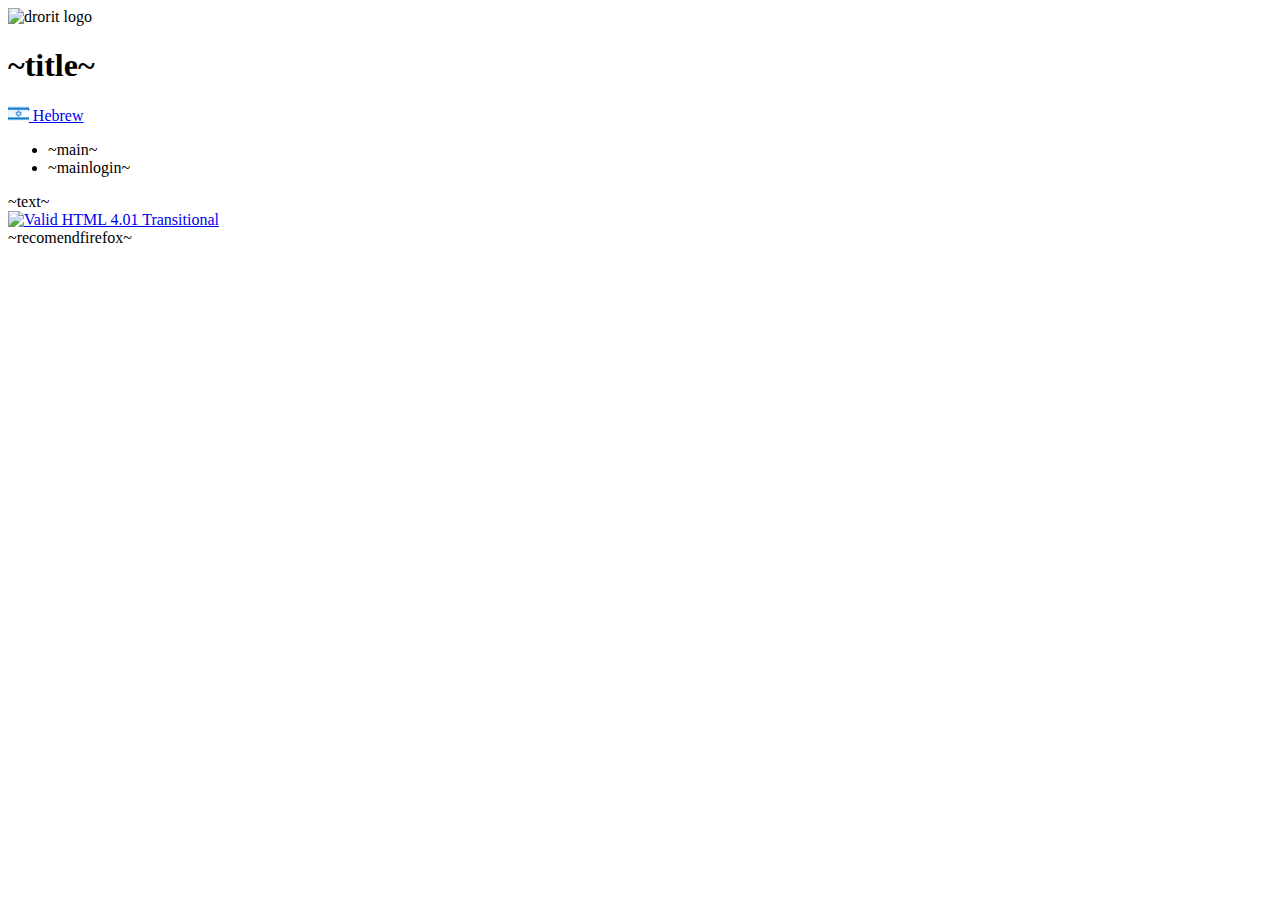
==== nonreg_ltr.html @ ad6b82b9 "" ====
<!DOCTYPE html PUBLIC "-//W3C//DTD HTML 4.01 Transitional//EN" "http://www.w3.org/TR/html4/loose.dtd">
<html>
<head>
<meta http-equiv="Content-Type" content="text/html; charset=utf-8">
<link rel="stylesheet" type="text/css" href="style/drorit_ltr.css" >
<link rel="stylesheet" type="text/css" href="style/yawiki.css" >
<!-- link calendar files  -->
<script type="text/javascript" src="style/calendar_is.js"></script>
<link rel="stylesheet" href="style/calendar.css">
<link rel="stylesheet" type="text/css" href="style/mcalendar.css" >
<title>~title~</title>
<!-- ~header~ -->
</head>
	<body>
		<div id="wrapper">
			<div class="headerA">
				<div id ="logo">
						<img src="img/logo.png" alt="drorit logo">
				</div> <!-- div logo end -->
			<div id ="right_hdr">
					<h1>~title~</h1>
					<div id="logindata" dir="ltr">
					<a href="?lang=he">
					<img src="israel_flag.gif" height="15px" border="0" alt="israel_flag">ׁ Hebrew
					</a>
					</div>
				</div> <!--right_hdr end--> 
			</div><!--headerA end-->
			<div class="headerD">
			</div> 
			<div class="navBar" dir="ltr" style="text-align:left">
				<ul id="drop_down_menu" dir="ltr" style="text-align:left">
					<li class="first">
						<span>~main~</span>
					</li>
					<li class="last">
						<span>~mainlogin~</span>
					</li>
				</ul>
			</div><!--div navBar  end-->
			<div id="contents" dir="ltr">
			~text~
			</div><!--contents  end-->
			<div class="copyright">
				<div class="innercopyright">	
 			   <a href="http://validator.w3.org/check?uri=referer"><img
        		src="http://www.w3.org/Icons/valid-html401-blue" border="0"
        		alt="Valid HTML 4.01 Transitional" height="31" width="88"></a>
				</div>
				<div class="innercopyright">
				~recomendfirefox~
				</div>	
			</div>
		</div><!--div wrapper  end-->
	</body>
</html>
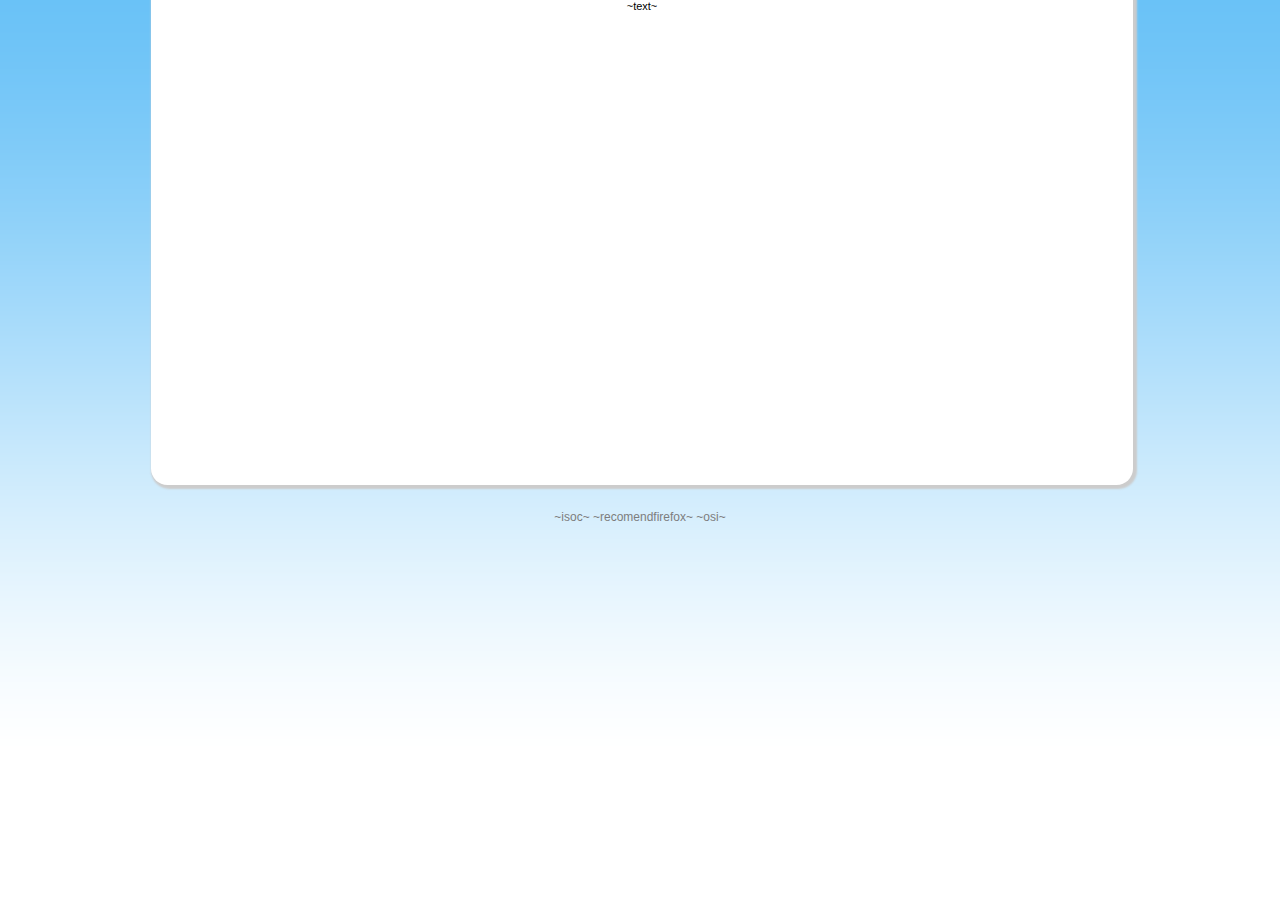
==== commit 95788603: "" ====
--- a/nonreg_ltr.html
+++ b/nonreg_ltr.html
@@ -2,55 +2,38 @@
 <html>
 <head>
 <meta http-equiv="Content-Type" content="text/html; charset=utf-8">
-<link rel="stylesheet" type="text/css" href="style/drorit_ltr.css" >
-<link rel="stylesheet" type="text/css" href="style/yawiki.css" >
-<!-- link calendar files  -->
-<script type="text/javascript" src="style/calendar_is.js"></script>
-<link rel="stylesheet" href="style/calendar.css">
-<link rel="stylesheet" type="text/css" href="style/mcalendar.css" >
+<link rel="stylesheet" type="text/css" href="style/linet.css" >
+<script type="text/javascript" src='js/jquery.min.js'></script>
+
+
 <title>~title~</title>
 <!-- ~header~ -->
 </head>
 	<body>
 		<div id="wrapper">
-			<div class="headerA">
+			<div class="headerB">
 				<div id ="logo">
-						<img src="img/logo.png" alt="drorit logo">
+						<img src="img/logo.png" alt="Linet logo">
 				</div> <!-- div logo end -->
-			<div id ="right_hdr">
-					<h1>~title~</h1>
+		
 					<div id="logindata" dir="ltr">
 					<a href="?lang=he">
-					<img src="israel_flag.gif" height="15px" border="0" alt="israel_flag">ׁ Hebrew
+					<img src="img/flags/israel_flag.gif" height="15px" border="0" alt="israel_flag">ׁ Hebrew
 					</a>
 					</div>
-				</div> <!--right_hdr end--> 
+
 			</div><!--headerA end-->
-			<div class="headerD">
-			</div> 
-			<div class="navBar" dir="ltr" style="text-align:left">
-				<ul id="drop_down_menu" dir="ltr" style="text-align:left">
-					<li class="first">
-						<span>~main~</span>
-					</li>
-					<li class="last">
-						<span>~mainlogin~</span>
-					</li>
-				</ul>
-			</div><!--div navBar  end-->
+			
 			<div id="contents" dir="ltr">
 			~text~
 			</div><!--contents  end-->
-			<div class="copyright">
-				<div class="innercopyright">	
- 			   <a href="http://validator.w3.org/check?uri=referer"><img
-        		src="http://www.w3.org/Icons/valid-html401-blue" border="0"
-        		alt="Valid HTML 4.01 Transitional" height="31" width="88"></a>
-				</div>
-				<div class="innercopyright">
+			
+				<div class="footer">
+				~isoc~
 				~recomendfirefox~
+				~osi~
 				</div>	
-			</div>
+			
 		</div><!--div wrapper  end-->
 	</body>
 </html>
--- a/style/linet.css
+++ b/style/linet.css
@@ -0,0 +1,847 @@
+*	{
+margin: 0;
+padding: 0;
+    font-family: Arial,Helvetica,sans-serif;
+}
+
+body {
+	background-image:url(../img/back.gif);
+	background-repeat: repeat-x;
+	/*background: #F3F4F4;
+	background-repeat:repeat-x;*/
+	font: 11px Arial, Helvetica, sans-serif;
+	height:100%; 
+	/*behavior: url("csshover.htc");*/
+	text-align:center;
+}
+
+.title {
+	background:#E5EDF5;
+/*	color:#0C86C9; */
+	color:#002EEB;
+	padding-left:1em;
+	padding-right:1em;
+	font-size:14px;
+}
+/*.crdhide{
+	display: none;
+}
+.chkhide{
+	display:none;
+}*/
+h1	{
+	font-size: 18; 
+	font-weight:bold;
+	font-family: Arial, Helvetica, sans-serif;
+	color:#006599;
+	position:relative;
+	width:auto;
+}
+
+h2	{
+	font-size:16px; 
+	font-weight:bold;
+	font-family: Arial, Helvetica, sans-serif;
+	color: #006599;
+}
+
+
+
+h4	{
+	font-size: 14; 
+	font-weight:bold;
+	font-family: Arial, Helvetica, sans-serif;
+	color: #54A4DE;	
+}
+
+h5	{
+	font-size: 12; 
+	font-weight:bold;
+	font-family: Arial, Helvetica, sans-serif;
+	color: #54A4DE;	
+}
+
+
+h6	{
+	font-size: 9; 
+	font-weight:bold;
+	font-family: Arial, Helvetica, sans-serif;
+	color: #BABEB7;	
+}
+table 	{
+	  font-size:11px; Arial, Helvetica, sans-serif;
+	  font-family: Arial, Helvetica, sans-serif;
+	  border: 0px;	
+}
+
+th	{
+	font-size: 16; 
+	font-weight:bold;
+	font-family: Arial, Helvetica, sans-serif;
+	color: #54A4DE;
+}
+a.Surtcut{
+	background-image: url(../img/ShurtcutBtn.png);
+	width: 155px; height: 36px;
+	padding-top:16px;
+	font-size:16px;
+	display: inline-block;
+	color:black;
+	margin-bottom: 5px;
+	text-align: center;
+	}
+a.Surtcut:hover{
+	background-image: url(../img/ShurtcutBtnOver.png);
+	}
+.btn{
+	text-align:center;
+	color:white;
+	display: inline-block;
+	width: 80px; height: 20px;
+	padding-top:5px;
+	background-image: url(../img/btn.png);
+	/*background-position: top;
+	text-indent: -9999px;*/
+	
+	}
+.btn:hover{
+		background-image: url(../img/btnhover.png);
+		text-decoration: none;
+	}
+.btn:active{
+		background-image: url(../img/btnactive.png);
+	}
+.btnAddQty{
+	display: inline-block;
+	width: 20px; height: 20px;
+	/*padding-top:5px;*/
+	background-image: url(../img/btnAddQty.png);
+	}
+.btnSubQty{
+	display: inline-block;
+	width: 20px; height: 20px;
+	/*padding-top:5px;*/
+	background-image: url(../img/btnSubQty.png);
+	
+	}
+#wrapper {
+	position: relative;
+	
+	width: 990px;
+	_width: 950px;
+	margin: 0 auto;
+	padding:0px; 
+}
+
+/*-------------------------------------HEADER--------------------------------*/
+.headerA {
+	height:105px;
+	/*background-image: url(../img/head.png);*/
+}
+
+#logo {
+	    float: right;
+    position: absolute;
+    right: 400px;
+    top: 50px;
+}
+
+#support {
+	color:white;
+	font-size: 24; 
+	font-weight:bold;
+	font-family: Arial, Helvetica, sans-serif;	
+}
+
+#support a {
+	color:white;
+	font-size: 36; 
+	font-weight:bold;
+	font-family: Arial, Helvetica, sans-serif;	
+}
+#right_hdr{
+	float: right;
+	
+	
+	}
+#left_hdr{
+	    float: left;
+    font-size: 14px;
+    position: relative;
+    top: 70px;
+	
+	
+	}
+#right_hdr h1 {
+	position: absolute;
+    right: 0;
+    text-align: right;
+    top: 75px;
+    width: 600px;
+
+}
+
+#logindata {
+	color: #006599;
+	float: right;
+    font-size: 14px;
+    font-weight: bold;
+    position: absolute;
+    right: 0;
+    text-align: right;
+    top: 85px;
+    width: 100%;
+}
+
+#logindata a {
+	color: #006599;
+	
+}
+
+.navBar { 
+  /*margin-right: 17px;
+    margin-top: 10px;
+*/
+
+}
+.headerC {
+	top:80px; 	
+	background: #BBD9EE;
+	height: 40px;
+}
+
+.headerD {
+	background: #ffffff;	
+	z-index: 1;
+	height: 2px;
+	_height: 10px;
+}
+
+/*----------------------------contents--------------------------------------------*/
+#contents{
+	background: none repeat scroll 0 0 white;
+    border-radius: 1.5em;
+    clear: both;
+    left: 6px;
+    min-height: 485px;
+    padding: 0;
+    padding-top:20px;
+    position: relative;
+    top: -20px;
+    width: 982px;
+     box-shadow:2px 2px 2px 2px #ccc;
+	  
+	
+}
+.caption {
+	background:#002EEB;
+	height:28px;
+	border:1px solid #D3D3D4;
+	font-size:13px;
+	color:white;
+}
+.caption_out {
+	background:#28B5E3;
+	height:30px;
+	border:1px solid #28B5E3;
+	color:white;
+}
+
+.winbutton {
+	background:white;
+	color:#002EEB;
+	margin-top:5px;
+	width:1em;
+	text-align:center;
+}
+/*------------------------------A-------------------------------------------------*/
+a {
+	text-decoration: none;
+/*	color: #000888; */
+	color: #006599;
+	font-weight: bold;
+}
+a:link,
+a:visited {
+/*	color:#000888; */
+	color: #006599; 
+	font-weight: bold;
+}
+a:hover,
+a:active {
+/*	color: #FF9834; */
+	color: #0000FF; 
+	font-weight: bold;
+}
+a:visited {
+	color:#006599;
+	font-weight:bold;
+}
+
+/*----------------------------------` down menu------------------------------*/
+#drop_down_menu	{
+	list-style-type: none;
+	font-weight: bold;
+	text-align: center;
+}
+
+#drop_down_menu a	{
+	color: #FFFFFF;
+	display:block;
+	border-left: 1px solid white;
+}
+#drop_down_menu li	{
+	float: right;
+	display: inline;
+	position: relative;
+	width: 123px;
+	
+	color: #FFFFFF;
+
+	height: 61px;
+	padding-left: 0px;
+	padding-top:5px;
+	background-image: url(../img/menu.gif);
+	background-repeat:repeat-x;
+	
+}
+
+#drop_down_menu li span {
+  
+    display: block;
+    font-size: 14px;
+    height: 34px;
+    padding-top: 7px;
+}
+#drop_down_menu li.last span a{border-left: none;}
+#drop_down_menu li:hover{
+	background-image: url(../img/mainmenuover.png);
+	background-color:#168CE7; 
+}
+#drop_down_menu li:hover span a	{
+	color:#186ec4;
+	z-index:20;
+	
+}
+
+#drop_down_menu li.last	{border-radius: 15px 0px 0px 0px;}
+#drop_down_menu li.first{border-radius: 0px 15px 0px 0px;}
+#drop_down_menu li ul	{
+		display: none;
+		width: 120px;
+		margin-right:19px;
+}
+#drop_down_menu li:hover ul	{display: block;}
+#drop_down_menu li ul li	{
+			height: 24px;
+			line-height: 24px;
+			z-index:6;
+			 box-shadow:2px 2px 2px 2px #ccc;
+
+			
+			background-color: white;
+			background-image: none;
+			
+}
+#drop_down_menu li ul li.last{
+	border-radius: 0em 0em 1.5em 1.5em;
+	}
+#drop_down_menu li ul li a{
+	color: black;
+	}
+#drop_down_menu li ul li a:hover{
+		color: #2f6dae;
+	}
+#drop_down_menu li ul li:hover	{
+				
+		background-image: url(../img/submenuover.png);	
+
+		background-color: white;
+}
+
+
+
+.sinv {
+	display:none;
+	width:50%;
+	float:left;
+}
+
+.lefthalf {
+	width:40%;
+	position:absolute;
+	left:15%;
+	height:500px;
+	z-index:0;
+/*	border:1px solid; */
+}
+
+.lefthalf2 {
+	width:40%;
+	position:absolute;
+	left:2%;
+	height:500px;
+	z-index:0;
+/*	border:1px solid; */
+}
+
+.righthalf {
+	width:40%;
+	position:absolute;
+	left:58%;
+	height:500px;
+	padding-right:10px;
+	z-index:0;
+/*	border:1px solid; */
+}
+
+
+.lefthalf1 {
+	float:right;
+	margin-right:10px;
+	width:45%;
+/*	height:500px; */
+	z-index:0;
+}
+
+.innercontent {
+	float:right;
+	padding-right:10px;
+	width:95%;
+	margin-top:10px;
+}
+
+.defbottom {
+	width:100%;
+	position:absolute;
+	text-align:center;
+	top:510px;
+/*	bottom:50px; */
+/*	border:1px solid; */
+}
+
+.footer {
+	margin-top:5px;
+	/*background: #F3F4F4;*/
+	float:right;
+	width:100%;	
+	font-size:12px;
+	color:#7d7d7d;
+}
+
+.firefox {
+    float: right;
+    margin-top: 3px;
+    padding-right: 35px;
+    text-align: right;
+}
+div.firefox table tbody tr td{
+	padding-right:13px;
+	}
+.isoc {
+	float:right;
+
+	text-align:right;
+}
+div.isoc table tbody tr td{
+	padding-right:13px;
+	}
+
+
+.accttype {
+	float:left;
+	margin-left:20px;
+	width:160px;
+}
+
+.brdr1 {
+	border:1px solid;
+	width:auto;
+}
+.ftr{}
+.ftc{
+background: url(../img/ftc.png) 0 0 repeat-x;
+color: #186ABF;
+    font-weight:bold;
+    font-size: 18px;
+    height: 38px;
+    padding-top: 5px;
+}
+td.ftc p{display: inline;
+position: relative;
+    right: 5px;
+    top: -5px;
+
+}
+	
+.ftl{}
+.fcr{
+background: url(../img/fcr.png) 0 0 repeat-y;
+background-position:right top;
+}
+.fcc{
+	background: none repeat scroll 0 0 white;
+	padding-top:15px;
+}
+.fcl{
+background: url(../img/fcl.png) 0 0 repeat-y;
+background-position:left top;
+}
+.fbr{}
+.fbc{
+background: url(../img/fbc.png) 0 0 repeat-x;
+height:57px;
+}
+.fbl{}
+#forgat{
+	display:none;
+	/*height: 10px;
+	 width: 300px;*/
+	}
+#login{
+	text-align: center;
+	}
+#login form table{ margin: auto;text-align:right;background-color: #ECF8FF;}
+.form{
+	text-align:right;
+	 display: inline-block;
+	
+	
+	}
+	.login{
+	margin-top:80px;
+	
+	}
+/*
+.up{
+background: none repeat scroll 0 0 #E5E9EA;
+border-radius: 0.5em 0.5em 0em 0em;
+ height: 15px;
+}*/
+/*.cont{
+	border-width:0.5px;
+	border-style:solid;
+	border-color:#9a9a9a;
+background: none repeat scroll 0 0 #F7F7F7;
+border-radius: 0em 0em 0.5em 0.5em;
+	float:right;
+}
+.side{
+width:12px;
+background: none;
+}*/
+
+.form h2{
+	/*font-size: 14px; 
+	font-weight:bold;
+	font-family: Arial, Helvetica, sans-serif;
+	height:28px;
+	color:white;
+	padding:0.5em 1em 0em 0em;
+	background: none repeat scroll 0 0 #D3DEEE;
+	border-radius: 0.5em 0.5em 0em 0em;*/
+}
+.form h3{
+
+    /*background: none repeat scroll 0 0 #2063A8;
+    color: white;
+    font-size: 14px;
+    font-weight: bold;
+    height: 30px;
+    left: 1%;
+    padding: 0.5em 1em 0 0;
+    width: 98%;*/
+}
+
+
+.shortcut a {
+	color:#FFFFFF;
+}
+
+table { 
+	font-size: 14px; 
+	font-family: arial, sans-serif;
+	border-collapse:collapse;
+}
+table.std { font-size: 14px; font-family: arial, sans-serif}
+td.std {font-size: 14px; font-family: arial, sans-serif}
+tr.tblhead { 
+ font-family: Arial,Verdana; 
+ color: white;
+ font-size:12px;
+ font-weight:bold;
+ background-color: #2063A8;
+}
+tr.tblhead1 {
+ font-family: Arial,Verdana; 
+ color: white;
+ font-weight:bold;
+ background-color: #2063A8;
+}
+.tblhead1, .tblhead1 td {
+ font-family: Arial,Verdana; 
+ color: white;
+ font-weight:bold;
+ background-color: #2063A8;
+}
+
+.tblheadprt, .tblheadprt td, .tblheadprt tr {
+	 font-family: Arial,Verdana; 
+	 font-size:18px;
+	 color: black;
+	 font-weight:bold;
+	 background-color: #2063A8;
+}
+
+tr.tblhead td {
+	 font-family: Arial,Verdana; 
+	 font-size:14px;
+	 color: white;
+	 font-weight:bold;
+	 background-color: #2063A8;
+	 border-top:1px solid;
+	 border-bottom:2px solid;
+}
+
+tr.tblheadprt td {
+	 font-family: Arial,Verdana; 
+	 font-size:18px;
+	 color: black;
+	 font-weight:bold;
+	 background-color: #2063A8;
+	 border-top:1px solid;
+	 border-bottom:2px solid;
+}
+
+tr.tblhead td a {
+	font-family: Arial,Verdana;
+	font-size:14px;
+	color:white;
+	font-weight:bold;
+	text-decoration:underline;
+}
+
+tr.otherline {
+	background-color: #E5EDF5;
+}
+
+.hovertbl tr:hover {
+	background-color:#C0C0C0;
+}
+
+.hovertbl1 tr {
+	font-size:16px; 
+	font-weight:bold;
+	font-family: Arial, Helvetica, sans-serif;
+	color: #07B6E4;
+}
+
+.hovertbl1 tr:hover {
+	background-color:#C0C0C0;
+	font-size:16px; 
+	font-weight:bold;
+	font-family: Arial, Helvetica, sans-serif;
+	color: #07B6E4;
+}
+
+.printtbl {
+	font-size:16px;
+	border-bottom: 1px solid;
+}
+
+.sumline, .sumline tr {
+	border-style: solid;
+	border-width: 2px;
+	border-left: none;
+	border-right: none;
+	border-top:2px solid #2063A8;
+	border-bottom:2px solid #2063A8;		
+}
+
+.sumlineprt, .sumlineprt tr {
+	border-style: solid;
+	border-width: 2px;
+	border-left: none;
+	border-right: none;	
+	border-top: 2px solid black;
+	border-bottom: 2px solid black;
+}
+
+tr.sumline td {
+	border-top:2px solid black;
+	border-bottom:2px solid black;		
+}
+
+tr.sumlineprt td {
+	border-top: 2px solid black;
+	border-bottom: 2px solid black;
+}
+	
+.repbottom {
+	margin-right:5%;
+	margin-top:10px;
+}
+
+.text1 { font-size:10px; font-family: arial, sans-serif}
+.text2 { font-size:11px; font-family: arial, sans-serif}
+.text3 { font-size:14px; font-family: arial, sans-serif}
+.text4 { font-size:16px; font-family: arial, sans-serif}
+/*styles for printing documents*/
+table.blau {border: 2px solid #3550FF;  width: 90%;}
+table.printdoc {border: 1px solid #000000; border-collapse: collapse;}
+td.print1 {font-weight: bold;  background-color: #E5E5E5;}
+td.print0 {border: 0px solid #FFFFFF;}
+td.bolder {font-weight: bold;}
+/*end documents*/
+
+/* Calendar styles */
+table.caltbl {
+	border:1px solid;
+}
+
+td.caltbl {
+	border:1px solid;
+}
+
+/* main page styles */
+.dateform {
+	position:relative;
+	/*right:5px;*/
+	width:900px;
+	background-color: #F7F7F7;
+	border-width:1px;
+	border-style:solid;
+	border-color:#9A9A9A;
+	border-radius: 0.5em;
+	padding-top: 10px; 
+	padding-bottom: 10px;
+	text-align:center;
+	margin:auto;
+}
+
+.caldiv {
+	margin-right:7px;
+}
+
+.shortsdiv {
+	margin-left:10px;
+}
+
+.sysmsg {
+	float:right;
+	width:100%;
+}
+
+/*.shortcut {
+    background: none repeat scroll 0 0 #677CB8;
+    border-radius: 7px 7px 7px 7px;
+    color: white;
+    float: right;
+    font-family: Arial,Helvetica,sans-serif;
+    font-size: 14px;
+    font-weight: bold;
+    height: 30px;
+    margin: 5px 5px 0px 0px;
+    padding-right: 3px;
+    padding-top: 10px;
+    text-align: center;
+    vertical-align: middle;
+    width: 100px;
+}*/
+
+.emptyshortcut {
+	float:right;
+	height:30px;
+	color:white;
+	background:white;
+	padding-right:3px;
+	padding-top:10px;
+	margin:5px;
+	width:100px;
+}
+
+.shortsdiv .shortcut a {
+	color:white;
+}
+
+a.shortcut {
+	color:white;
+}
+
+
+/*adam bh update*/
+#main{
+	background: none repeat scroll 0 0 #E5EDF5;
+	
+	width:660px;
+	height:400px;
+	margin-left: auto ;
+	margin-right: auto ;
+	text-align:right;
+	font-size:12pt;
+	padding:10px 20px 10px 20px;
+}
+
+#haed{
+text-align:right;
+font-size:14pt;
+ background: none repeat scroll 0 0 #E0E0E0;
+  border-radius: 7px 7px 0px 0px;
+  border-bottom: 2px solid #F9A23B;
+  
+  width:700px;
+  height:100px;
+  margin-left: auto ;
+  margin-right: auto ;
+  margin-top: 50px;
+}
+#footer{
+
+  margin-left: auto ;
+  margin-right: auto ;
+ background: none repeat scroll 0 0 #E0E0E0;
+  border-radius: 0px 0px 7px 7px;
+  border-top: 2px solid #F9A23B;
+ margin-bottom:20px;
+  width:700px;
+  /*height:100px;*/
+}
+#footer il{
+font-size:14px;
+ font-weight: bold;
+}
+#footer .active{
+color:blue;
+font-size:14px;
+ font-weight: bold;
+}
+	.ui-autocomplete {
+		max-height: 100px;
+		overflow-y: auto;
+		/* prevent horizontal scrollbar */
+		overflow-x: hidden;
+		/* add padding to account for vertical scrollbar */
+		padding-right: 20px;
+	}
+	/* IE 6 doesn't support max-height
+	 * we use height instead, but this forces the menu to always be this tall
+	 */
+	* html .ui-autocomplete {
+		height: 100px;
+	}
+	
+	#doc {
+	 border-collapse: separate;
+	  /*   background: none repeat scroll 0 0 grey;*/
+    border: 2px solid grey;
+    border-radius: 10px 10px 10px 10px;
+    margin: 30px;
+	
+	}
+	table#doc tbody tr td{
+	
+	border: 1px solid grey;
+	
+	}
+	
+	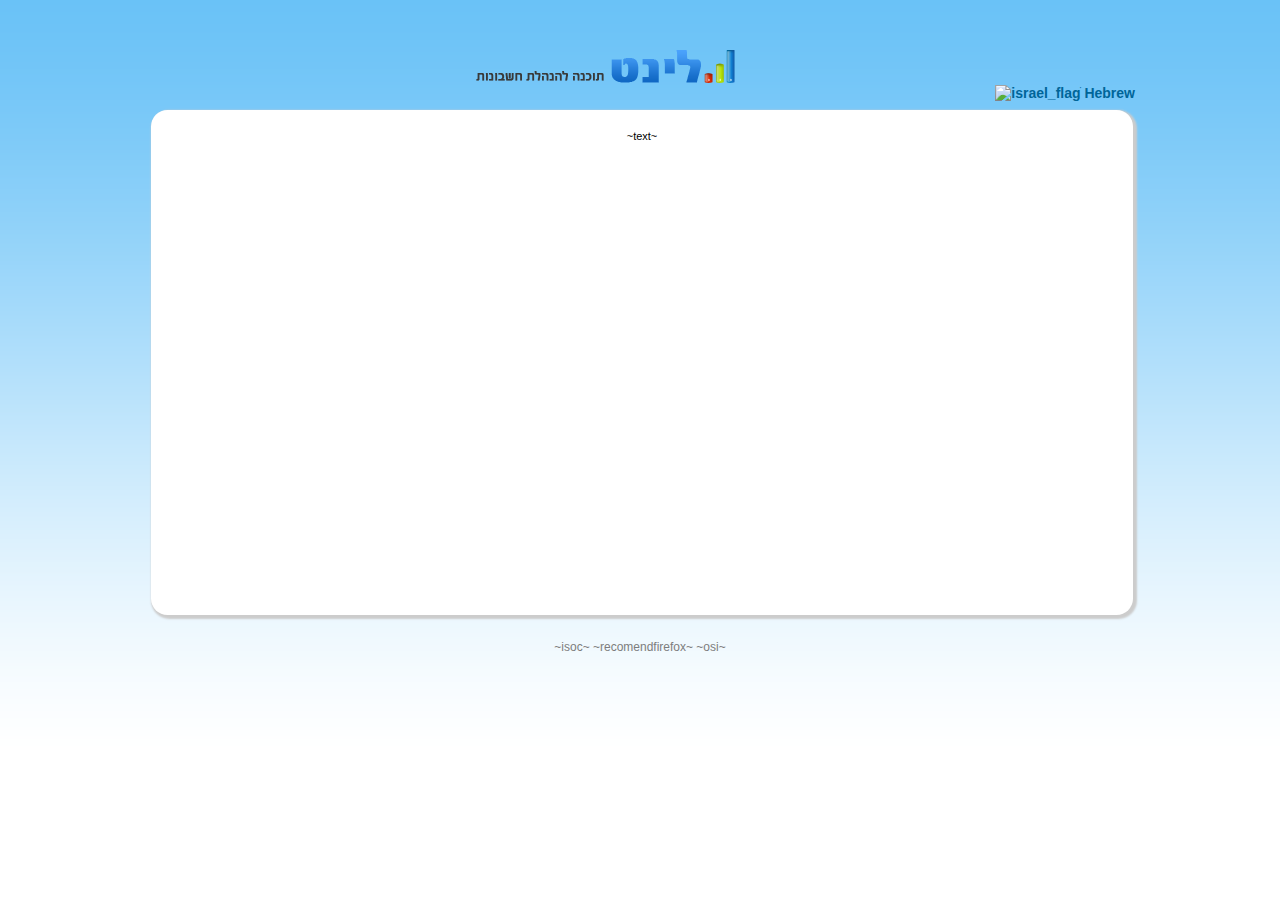
==== commit d152fa36: "" ====
--- a/nonreg_ltr.html
+++ b/nonreg_ltr.html
@@ -8,6 +8,25 @@
 
 <title>~title~</title>
 <!-- ~header~ -->
+
+
+
+<script type="text/javascript">
+$(document).ready(function() { 
+    $("#btnfrgt").click(function() { 
+        $("#forgat").show('slow');
+        $("#login").hide(1000);
+    }); 
+    $("#btncancel").click(function() { 
+        $("#login").show('slow');
+        $("#forgat").hide(1000);
+    }); 
+    
+}); 
+
+
+
+</script>
 </head>
 	<body>
 		<div id="wrapper">
--- a/style/linet.css
+++ b/style/linet.css
@@ -124,6 +124,13 @@
 	background-image: url(../img/btnSubQty.png);
 	
 	}
+.btnremove{
+	height:27px;
+	width:27px;
+	background-image: url(../img/btnRemove.png);
+	display:block;
+	
+	}
 #wrapper {
 	position: relative;
 	
@@ -138,7 +145,10 @@
 	height:105px;
 	/*background-image: url(../img/head.png);*/
 }
-
+.headerB{
+height:130px;
+
+}
 #logo {
 	    float: right;
     position: absolute;
@@ -169,6 +179,8 @@
     font-size: 14px;
     position: relative;
     top: 70px;
+     color: #006599;
+    font-weight: bold;
 	
 	
 	}
@@ -285,7 +297,7 @@
 	text-align: center;
 }
 
-#drop_down_menu a	{
+#drop_down_menu span p	{
 	color: #FFFFFF;
 	display:block;
 	border-left: 1px solid white;
@@ -313,13 +325,14 @@
     height: 34px;
     padding-top: 7px;
 }
-#drop_down_menu li.last span a{border-left: none;}
-#drop_down_menu li:hover{
+#drop_down_menu li.last span p{border-left: none;}
+#drop_down_menu span:hover{
 	background-image: url(../img/mainmenuover.png);
 	background-color:#168CE7; 
-}
-#drop_down_menu li:hover span a	{
-	color:#186ec4;
+	color:black;
+}
+#drop_down_menu li:hover span p{
+	color:black;
 	z-index:20;
 	
 }
@@ -481,7 +494,7 @@
 }
 .fcc{
 	background: none repeat scroll 0 0 white;
-	padding-top:15px;
+	padding-top:15px;vertical-align: baseline;
 }
 .fcl{
 background: url(../img/fcl.png) 0 0 repeat-y;
@@ -570,19 +583,20 @@
  color: white;
  font-size:12px;
  font-weight:bold;
- background-color: #2063A8;
+ background-color: #1870ca;
 }
 tr.tblhead1 {
  font-family: Arial,Verdana; 
  color: white;
  font-weight:bold;
- background-color: #2063A8;
+ background-color: #1870ca;
+ border-radius:15px;
 }
 .tblhead1, .tblhead1 td {
  font-family: Arial,Verdana; 
  color: white;
  font-weight:bold;
- background-color: #2063A8;
+ background-color: #1870ca;
 }
 
 .tblheadprt, .tblheadprt td, .tblheadprt tr {
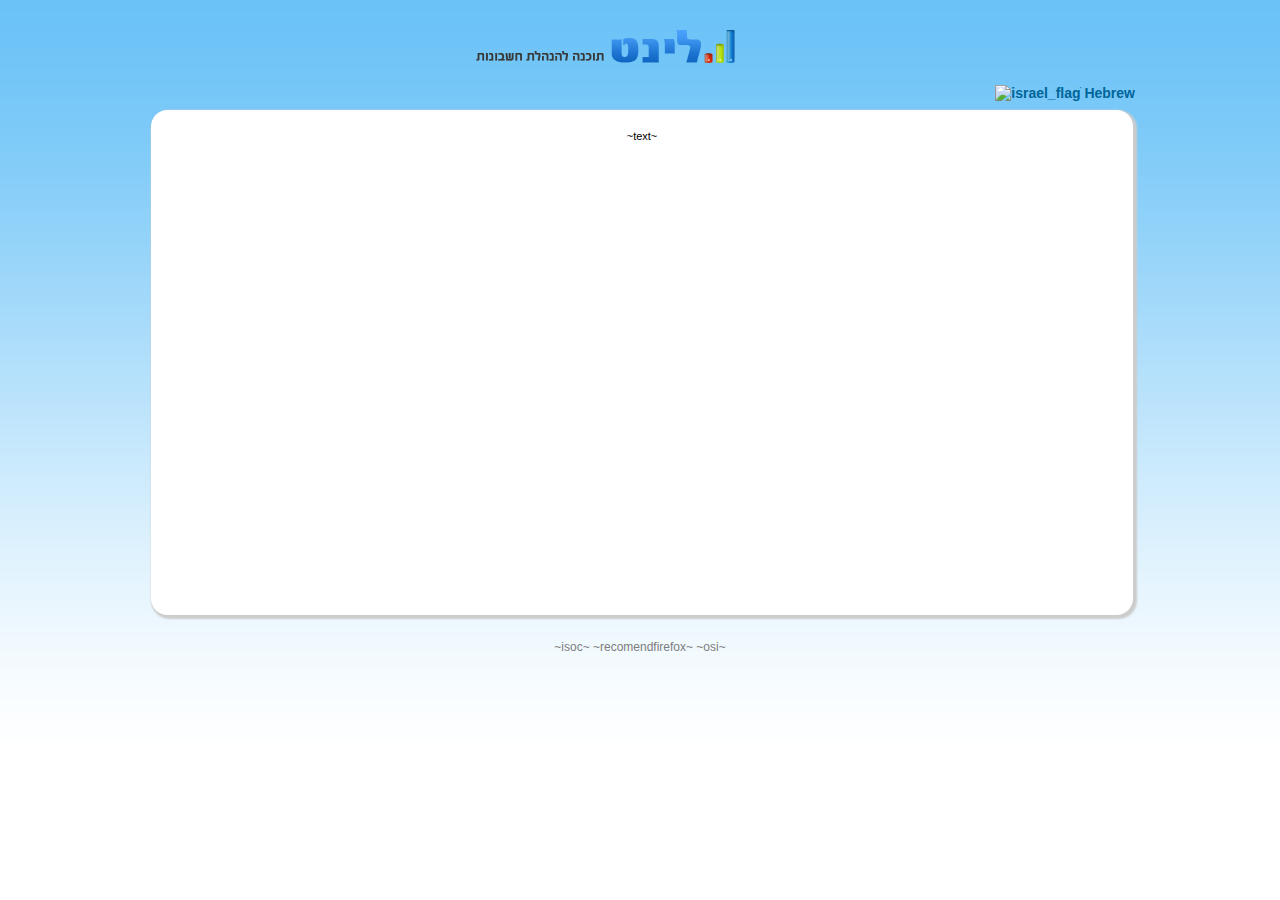
==== commit 3f606b8f: "2.0" ====
--- a/nonreg_ltr.html
+++ b/nonreg_ltr.html
@@ -1,59 +1,59 @@
-<!DOCTYPE html PUBLIC "-//W3C//DTD HTML 4.01 Transitional//EN" "http://www.w3.org/TR/html4/loose.dtd">
-<html>
-<head>
-<meta http-equiv="Content-Type" content="text/html; charset=utf-8">
-<link rel="stylesheet" type="text/css" href="style/linet.css" >
-<script type="text/javascript" src='js/jquery.min.js'></script>
-
-
-<title>~title~</title>
-<!-- ~header~ -->
-
-
-
-<script type="text/javascript">
-$(document).ready(function() { 
-    $("#btnfrgt").click(function() { 
-        $("#forgat").show('slow');
-        $("#login").hide(1000);
-    }); 
-    $("#btncancel").click(function() { 
-        $("#login").show('slow');
-        $("#forgat").hide(1000);
-    }); 
-    
-}); 
-
-
-
-</script>
-</head>
-	<body>
-		<div id="wrapper">
-			<div class="headerB">
-				<div id ="logo">
-						<img src="img/logo.png" alt="Linet logo">
-				</div> <!-- div logo end -->
-		
-					<div id="logindata" dir="ltr">
-					<a href="?lang=he">
-					<img src="img/flags/israel_flag.gif" height="15px" border="0" alt="israel_flag">ׁ Hebrew
-					</a>
-					</div>
-
-			</div><!--headerA end-->
-			
-			<div id="contents" dir="ltr">
-			~text~
-			</div><!--contents  end-->
-			
-				<div class="footer">
-				~isoc~
-				~recomendfirefox~
-				~osi~
-				</div>	
-			
-		</div><!--div wrapper  end-->
-	</body>
-</html>
-
+<!DOCTYPE html PUBLIC "-//W3C//DTD HTML 4.01 Transitional//EN" "http://www.w3.org/TR/html4/loose.dtd">
+<html>
+<head>
+<meta http-equiv="Content-Type" content="text/html; charset=utf-8">
+<link rel="stylesheet" type="text/css" href="style/linet.css" >
+<script type="text/javascript" src='js/jquery.min.js'></script>
+<link rel="shortcut icon" href="img/logo.ico" type="image/x-icon" >
+
+<title>~title~</title>
+<!-- ~header~ -->
+
+
+
+<script type="text/javascript">
+$(document).ready(function() { 
+    $("#btnfrgt").click(function() { 
+        $("#forgat").show('slow');
+        $("#login").hide(1000);
+    }); 
+    $("#btncancel").click(function() { 
+        $("#login").show('slow');
+        $("#forgat").hide(1000);
+    }); 
+    
+}); 
+
+
+
+</script>
+</head>
+	<body>
+		<div id="wrapper">
+			<div class="headerB">
+				<div id ="logo">
+						<img src="img/logo.png" alt="Linet logo">
+				</div> <!-- div logo end -->
+		
+					<div id="logindata" dir="ltr">
+					<a href="?lang=he">
+					<img src="img/flags/israel_flag.gif" height="15px" border="0" alt="israel_flag">ׁ Hebrew
+					</a>
+					</div>
+
+			</div><!--headerA end-->
+			
+			<div id="contents" dir="ltr">
+			~text~
+			</div><!--contents  end-->
+			
+				<div class="footer">
+				~isoc~
+				~recomendfirefox~
+				~osi~
+				</div>	
+			
+		</div><!--div wrapper  end-->
+	</body>
+</html>
+
--- a/style/linet.css
+++ b/style/linet.css
@@ -14,7 +14,12 @@
 	/*behavior: url("csshover.htc");*/
 	text-align:center;
 }
-
+img{
+	
+	border:none;
+	}
+div { z-index:10; }
+textarea{resize: none}
 .title {
 	background:#E5EDF5;
 /*	color:#0C86C9; */
@@ -80,6 +85,12 @@
 	font-family: Arial, Helvetica, sans-serif;
 	color: #54A4DE;
 }
+hr.submenu{
+	 border: medium solid #1870ca;
+    position: relative;
+    top: -2px;
+	
+	}
 a.Surtcut{
 	background-image: url(../img/ShurtcutBtn.png);
 	width: 155px; height: 36px;
@@ -93,44 +104,96 @@
 a.Surtcut:hover{
 	background-image: url(../img/ShurtcutBtnOver.png);
 	}
-.btn{
+a.btn{
 	text-align:center;
-	color:white;
+	color:#186abf;
 	display: inline-block;
-	width: 80px; height: 20px;
-	padding-top:5px;
+	width: 92px; height: 30px;
+	padding-top:10px;
 	background-image: url(../img/btn.png);
 	/*background-position: top;
 	text-indent: -9999px;*/
 	
 	}
-.btn:hover{
+a.btn:hover{
 		background-image: url(../img/btnhover.png);
+		background-image: url(../img/btnactive.png);
 		text-decoration: none;
-	}
-.btn:active{
+		color:white;
+	}
+a.active{
 		background-image: url(../img/btnactive.png);
-	}
-.btnAddQty{
+		text-decoration: none;
+		color:white;
+	}
+a.btnAddQty{
 	display: inline-block;
 	width: 20px; height: 20px;
 	/*padding-top:5px;*/
 	background-image: url(../img/btnAddQty.png);
 	}
-.btnSubQty{
+a.btnSubQty{
 	display: inline-block;
 	width: 20px; height: 20px;
 	/*padding-top:5px;*/
 	background-image: url(../img/btnSubQty.png);
 	
 	}
-.btnremove{
-	height:27px;
-	width:27px;
+a.btnremove{
+	height:25px;
+	width:25px;
 	background-image: url(../img/btnRemove.png);
-	display:block;
-	
-	}
+	display:inline-block;
+	
+	}
+a.btnadd{
+	height:25px;
+	width:25px;
+	background-image: url(../img/btnAdd.png);
+	display:inline-block;
+	
+	}
+a.btnedit{
+	height:25px;
+	width:25px;
+	background-image: url(../img/btnEdit.png);
+	display:inline-block;
+	}
+input.btnsmall{
+	height:24px;
+	background-image: url(../img/btnSmall.png);
+	display:inline-block;
+	/*padding-right: 5px;*/
+	text-align:center;
+    padding-top: 7px;
+    width: 80px;
+}
+a.btnsmall{
+	height:24px;
+	background-image: url(../img/btnSmall.png);
+	display:inline-block;
+	/*padding-right: 5px;*/
+	text-align:center;
+    padding-top: 7px;
+    width: 80px;
+}
+input.btnaction,
+a.btnaction{
+	border-style: hidden;
+	background-color: white;
+	background-image: url(../img/btnAction.png);
+	color: white;
+    display: inline-block;
+    height: 37px;
+    padding-left: 20px;
+    padding-top: 0px;
+    text-align: center;
+    width: 92px;
+  
+	
+	}
+input.btnaction:over,
+a.btnaction:over{color:orange}
 #wrapper {
 	position: relative;
 	
@@ -141,21 +204,28 @@
 }
 
 /*-------------------------------------HEADER--------------------------------*/
-.headerA {
-	height:105px;
-	/*background-image: url(../img/head.png);*/
-}
-.headerB{
-height:130px;
-
-}
+.headerA {height:85px;}
+.headerB{height:130px;}
+.headerC {
+	top:80px; 	
+	background: #BBD9EE;
+	height: 40px;
+}
+
+.headerD {
+	background: #ffffff;	
+	z-index: 1;
+	height: 2px;
+	_height: 10px;
+}
+
 #logo {
-	    float: right;
+	float: right;
     position: absolute;
     right: 400px;
-    top: 50px;
-}
-
+    top: 30px;
+}
+/*
 #support {
 	color:white;
 	font-size: 24; 
@@ -168,27 +238,21 @@
 	font-size: 36; 
 	font-weight:bold;
 	font-family: Arial, Helvetica, sans-serif;	
-}
-#right_hdr{
-	float: right;
-	
-	
-	}
+}*/
+#right_hdr{float: right;}
 #left_hdr{
-	    float: left;
+	float: left;
     font-size: 14px;
     position: relative;
-    top: 70px;
-     color: #006599;
-    font-weight: bold;
-	
-	
+    top: 48px;
+    color: #006599;
+    font-weight: bold;	
 	}
 #right_hdr h1 {
 	position: absolute;
     right: 0;
     text-align: right;
-    top: 75px;
+    top: 60px;
     width: 600px;
 
 }
@@ -205,31 +269,23 @@
     width: 100%;
 }
 
-#logindata a {
-	color: #006599;
-	
-}
-
-.navBar { 
-  /*margin-right: 17px;
-    margin-top: 10px;
-*/
-
-}
-.headerC {
-	top:80px; 	
-	background: #BBD9EE;
-	height: 40px;
-}
-
-.headerD {
-	background: #ffffff;	
-	z-index: 1;
-	height: 2px;
-	_height: 10px;
-}
+/*#logindata a {color: #006599;}*/
 
 /*----------------------------contents--------------------------------------------*/
+div.warning{
+	  background-color: Wheat;
+    border: 2px solid red;
+    border-radius: 10px 10px 10px 10px;
+    color: red;
+    float: right;
+    font-weight: bold;
+    left: 635px;
+    padding: 5px;
+    position: fixed;
+    top: 10px;
+    z-index: 900;
+}
+	
 #contents{
 	background: none repeat scroll 0 0 white;
     border-radius: 1.5em;
@@ -266,29 +322,27 @@
 	width:1em;
 	text-align:center;
 }
+label.error { float: none; color: red; padding-left: .5em; vertical-align: top; }
 /*------------------------------A-------------------------------------------------*/
 a {
 	text-decoration: none;
-/*	color: #000888; */
 	color: #006599;
 	font-weight: bold;
 }
-a:link,
+/*a:link,
 a:visited {
-/*	color:#000888; */
 	color: #006599; 
 	font-weight: bold;
-}
-a:hover,
+}*/
+/*a:hover,
 a:active {
-/*	color: #FF9834; */
 	color: #0000FF; 
 	font-weight: bold;
 }
 a:visited {
 	color:#006599;
 	font-weight:bold;
-}
+}*/
 
 /*----------------------------------` down menu------------------------------*/
 #drop_down_menu	{
@@ -305,7 +359,7 @@
 #drop_down_menu li	{
 	float: right;
 	display: inline;
-	position: relative;
+	
 	width: 123px;
 	
 	color: #FFFFFF;
@@ -325,20 +379,21 @@
     height: 34px;
     padding-top: 7px;
 }
-#drop_down_menu li.last span p{border-left: none;}
-#drop_down_menu span:hover{
+#drop_down_menu li:last-child span p{border-left: none;}
+#drop_down_menu li:hover span{
 	background-image: url(../img/mainmenuover.png);
 	background-color:#168CE7; 
 	color:black;
 }
 #drop_down_menu li:hover span p{
+/*
+	background-image: url(../img/mainmenuover.png);
+	background-color:#168CE7;*/ 
 	color:black;
-	z-index:20;
-	
-}
-
-#drop_down_menu li.last	{border-radius: 15px 0px 0px 0px;}
-#drop_down_menu li.first{border-radius: 0px 15px 0px 0px;}
+}
+
+#drop_down_menu li:last-child	{border-radius: 15px 0px 0px 0px;}
+#drop_down_menu li:first-child{border-radius: 0px 15px 0px 0px;}
 #drop_down_menu li ul	{
 		display: none;
 		width: 120px;
@@ -348,7 +403,8 @@
 #drop_down_menu li ul li	{
 			height: 24px;
 			line-height: 24px;
-			z-index:6;
+			z-index:60;
+			position:relative;
 			 box-shadow:2px 2px 2px 2px #ccc;
 
 			
@@ -356,8 +412,11 @@
 			background-image: none;
 			
 }
-#drop_down_menu li ul li.last{
+#drop_down_menu li ul li:last-child{
 	border-radius: 0em 0em 1.5em 1.5em;
+	}
+	#drop_down_menu li ul li:first-child{
+	border-radius: 1.5em 0em 0em 0em;
 	}
 #drop_down_menu li ul li a{
 	color: black;
@@ -471,6 +530,7 @@
 	border:1px solid;
 	width:auto;
 }
+/******************************************form********************/
 .ftr{}
 .ftc{
 background: url(../img/ftc.png) 0 0 repeat-x;
@@ -480,7 +540,7 @@
     height: 38px;
     padding-top: 5px;
 }
-td.ftc p{display: inline;
+td.ftc span{display: inline;
 position: relative;
     right: 5px;
     top: -5px;
@@ -489,16 +549,16 @@
 	
 .ftl{}
 .fcr{
-background: url(../img/fcr.png) 0 0 repeat-y;
-background-position:right top;
+
+    background: url("../img/fcr.png") repeat-y scroll right top white
 }
 .fcc{
 	background: none repeat scroll 0 0 white;
 	padding-top:15px;vertical-align: baseline;
 }
 .fcl{
-background: url(../img/fcl.png) 0 0 repeat-y;
-background-position:left top;
+
+    background: url("../img/fcl.png") repeat-y scroll left top white
 }
 .fbr{}
 .fbc{
@@ -506,25 +566,65 @@
 height:57px;
 }
 .fbl{}
+
+/*	
+td.ftc a{
+	    display: inline;
+    float: left;
+    position: relative;
+    top: 10px;
+	
+	
+	}
+a.help img{
+	 position: relative;
+    top: -8px;
+    left:12px;
+	}	
+a.help p{
+	 position: relative;
+    top: -12px;
+    right:-9px;
+	}		*/
+.formtitle{
+	float:right;
+    right: 0px;
+    position: relative;
+    width:120px;
+    top: 0px;
+	}
+.formback{
+	float:left;
+	left: 0px;
+	width:75px;
+    position: relative;
+    top: 7px;
+	}	
+.formhelp{
+	float:left;
+	width:75px;
+	left: 15px;
+    position: relative;
+    top: 0px;
+	}	
+	
+.form{
+	text-align:right;
+	 display: inline-block;
+	vertical-align: top;
+	/*float: right;*/
+	}	
+	
 #forgat{
 	display:none;
 	/*height: 10px;
 	 width: 300px;*/
 	}
-#login{
-	text-align: center;
-	}
-#login form table{ margin: auto;text-align:right;background-color: #ECF8FF;}
-.form{
-	text-align:right;
-	 display: inline-block;
-	
-	
-	}
-	.login{
-	margin-top:80px;
-	
-	}
+.login1{	text-align: center;	}
+.login1 table{ margin: auto;margin-top:15px;/*text-align:right;*/background-color: #ECF8FF;}
+.login1 table tbody tr td:nth-child(1){text-align:center; padding: 10px;}
+.login1 table tbody tr td input{margin-top:5px;}
+.login{	margin-top:25px;}
 /*
 .up{
 background: none repeat scroll 0 0 #E5E9EA;
@@ -567,10 +667,50 @@
 }
 
 
+
+
+/*
 .shortcut a {
 	color:#FFFFFF;
 }
-
+*/
+/*************table*****************/
+
+.tablesorter tbody tr:nth-child(even){background-color: #ecf8ff;}
+.tablesorter tbody tr:nth-child(odd){background-color: #d5ebfc;}
+
+
+table.formy tbody tr th:first-child,
+th.header:first-child{border-radius:0px 15px 0px 0px;}
+table.formy tbody tr th:last-child,
+th.header:last-child{border-radius:15px 0px 0px 0px;}
+table.formy tbody tr th,
+th.header{
+	background-color: #1870ca;
+	color:white;
+	padding: 10px;
+	font-size: 14px;
+	}
+.tablesorter tbody tr td{ 
+	border: 4px solid white; 
+	font-size: 14px;
+	}
+	
+table.formy tbody tr td{background-color: #ecf8ff;  border: 4px solid #ecf8ff; }
+table.formy tbody tr td:first-child,.tablesorter tbody tr td:first-child
+{ padding-right: 10px;  }
+table.formy tbody tr:nth-child(2) td,.tablesorter tbody tr:first-child td
+{padding-top: 3px;}
+table.formy tbody tr:last-child td,.tablesorter tbody tr:last-child td
+{padding-bottom: 3px;}
+table.formy tbody tr td:last-child,.tablesorter tbody tr td:last-child
+{padding-left: 10px; }   
+
+table.sums tr td{padding: 10px;}
+table.sums tr:nth-child(even){background-color: #d5ebfc;}
+table.sums tr:nth-child(odd){background-color: #ffe96e;}
+table.eventtbl{width:100%}
+table.eventtbl tr:nth-child(odd){background-color:#d5ebfc}
 table { 
 	font-size: 14px; 
 	font-family: arial, sans-serif;
@@ -635,41 +775,18 @@
 	text-decoration:underline;
 }
 
-tr.otherline {
-	background-color: #E5EDF5;
-}
-
-.hovertbl tr:hover {
-	background-color:#C0C0C0;
-}
-
-.hovertbl1 tr {
-	font-size:16px; 
-	font-weight:bold;
-	font-family: Arial, Helvetica, sans-serif;
-	color: #07B6E4;
-}
-
-.hovertbl1 tr:hover {
-	background-color:#C0C0C0;
-	font-size:16px; 
-	font-weight:bold;
-	font-family: Arial, Helvetica, sans-serif;
-	color: #07B6E4;
-}
-
 .printtbl {
 	font-size:16px;
 	border-bottom: 1px solid;
 }
 
 .sumline, .sumline tr {
+	font-size:14px;
+	/*background-color: #2063A8;
 	border-style: solid;
 	border-width: 2px;
 	border-left: none;
-	border-right: none;
-	border-top:2px solid #2063A8;
-	border-bottom:2px solid #2063A8;		
+	border-right: none;*/
 }
 
 .sumlineprt, .sumlineprt tr {
@@ -682,8 +799,12 @@
 }
 
 tr.sumline td {
-	border-top:2px solid black;
-	border-bottom:2px solid black;		
+	/*border-top:2px solid black;
+	border-bottom:2px solid black;	*/
+	background: none repeat scroll 0 0 #1870CA;
+    border: 4px solid white;	
+    padding-bottom: 4px;
+    padding-top: 4px;
 }
 
 tr.sumlineprt td {
@@ -732,7 +853,6 @@
 	text-align:center;
 	margin:auto;
 }
-
 .caldiv {
 	margin-right:7px;
 }
@@ -763,28 +883,14 @@
     width: 100px;
 }*/
 
-.emptyshortcut {
-	float:right;
-	height:30px;
-	color:white;
-	background:white;
-	padding-right:3px;
-	padding-top:10px;
-	margin:5px;
-	width:100px;
-}
-
-.shortsdiv .shortcut a {
-	color:white;
-}
-
+/*
 a.shortcut {
 	color:white;
-}
+}*/
 
 
 /*adam bh update*/
-#main{
+/*#main{
 	background: none repeat scroll 0 0 #E5EDF5;
 	
 	width:660px;
@@ -818,7 +924,6 @@
   border-top: 2px solid #F9A23B;
  margin-bottom:20px;
   width:700px;
-  /*height:100px;*/
 }
 #footer il{
 font-size:14px;
@@ -828,7 +933,49 @@
 color:blue;
 font-size:14px;
  font-weight: bold;
-}
+}*/
+.control{
+	text-align:center;
+	}
+#main.fcc span.ul{
+	position: relative;
+    right: 105px;
+    top: -15px;
+	}
+#main.fcc ul il{
+	 display: inline-block;
+    width: 150px;
+	}
+#main.fcc ul il span,
+#main.fcc span span span{
+    color: #C7C5C5;
+    display: inline;
+    font-size: 16px;
+    font-weight: bold;
+    position: relative;
+    right: -12px;
+    top: -20px;
+    }
+#main.fcc ul il span.num,
+#main.fcc span span span.num{
+	color: #FFFFFF;
+    display: inline-block;
+    font-size: 24px;
+    font-weight: bold;
+    position: relative;
+    right: -32px;
+    top: -18px;
+    
+    text-shadow: #6374AB 1px 1px 2px;
+}
+	
+div.updatetext{
+	 background-color: #ECF8FF;
+    padding: 30px;
+    position: relative;
+    right: 130px;
+    width: 400px;
+	}
 	.ui-autocomplete {
 		max-height: 100px;
 		overflow-y: auto;
@@ -853,9 +1000,10 @@
 	
 	}
 	table#doc tbody tr td{
-	
-	border: 1px solid grey;
-	
-	}
-	
+		border: 1px solid grey;
+	}
+
+	html body div#wrapper div#contents table.form tbody tr td.fcc div form#documenet table.formy tbody tr td input.bank{
+	width: 40px;
+	}
 	